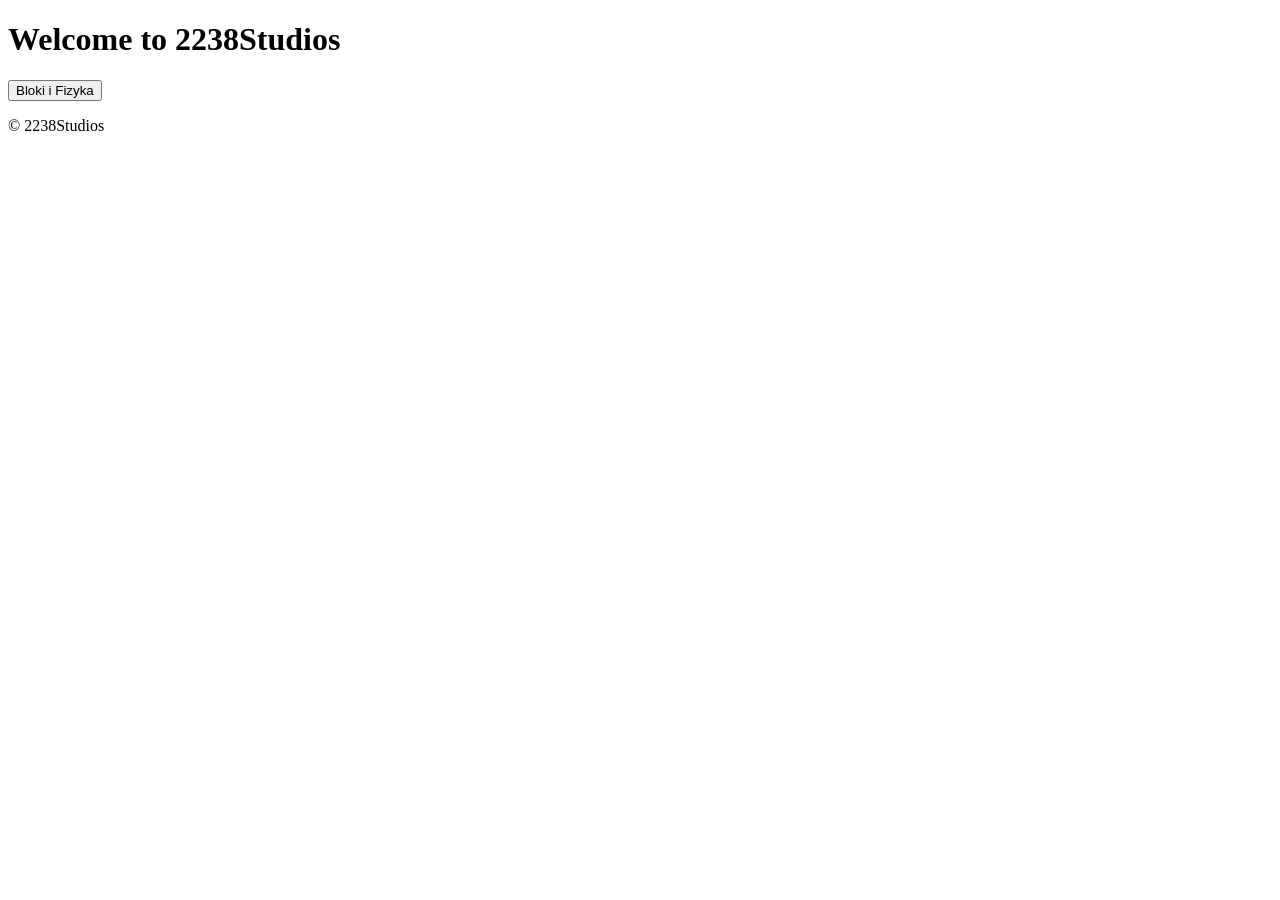
==== 2238Studios/index.html @ adfab4e8 "Website" ====
<!DOCTYPE html>
<html lang="en">
<head>
    <meta charset="UTF-8">
    <meta name="viewport" content="width=device-width, initial-scale=1.0">
    <title>2238Studios</title>
    <link rel="stylesheet" href="/style.css">
</head>
<body>
    <nav></nav>
    <h1>Welcome to 2238Studios</h1>
    <a href="/game"><button>Bloki i Fizyka</button></a>
    <footer>
        <p>&copy; 2238Studios</p>
    </footer>
</body>
</html>
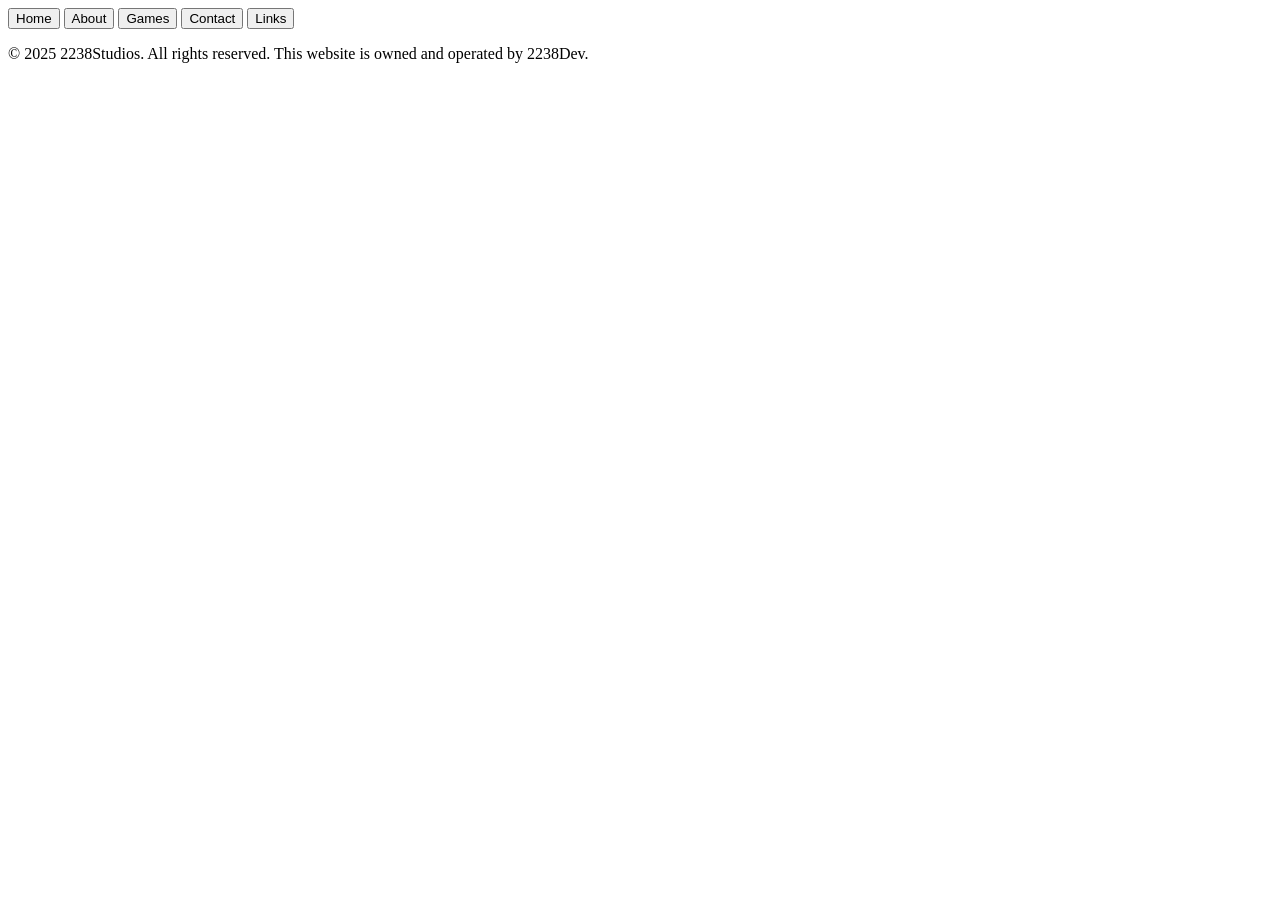
==== commit 12076419: "Huge Update" ====
--- a/2238Studios/index.html
+++ b/2238Studios/index.html
@@ -4,14 +4,22 @@
     <meta charset="UTF-8">
     <meta name="viewport" content="width=device-width, initial-scale=1.0">
     <title>2238Studios</title>
+    <script src="./script.js" defer></script>
     <link rel="stylesheet" href="/style.css">
 </head>
 <body>
-    <nav></nav>
-    <h1>Welcome to 2238Studios</h1>
-    <a href="/game"><button>Bloki i Fizyka</button></a>
+    <nav>
+        <button class="nav">Home</button>
+        <button class="nav">About</button>
+        <button class="nav">Games</button>
+        <button class="nav">Contact</button>
+        <button class="nav">Links</button>
+
+    </nav>
+    
+    
     <footer>
-        <p>&copy; 2238Studios</p>
+        <p>&copy; 2025 2238Studios. All rights reserved. This website is owned and operated by 2238Dev.</p>
     </footer>
 </body>
 </html>
